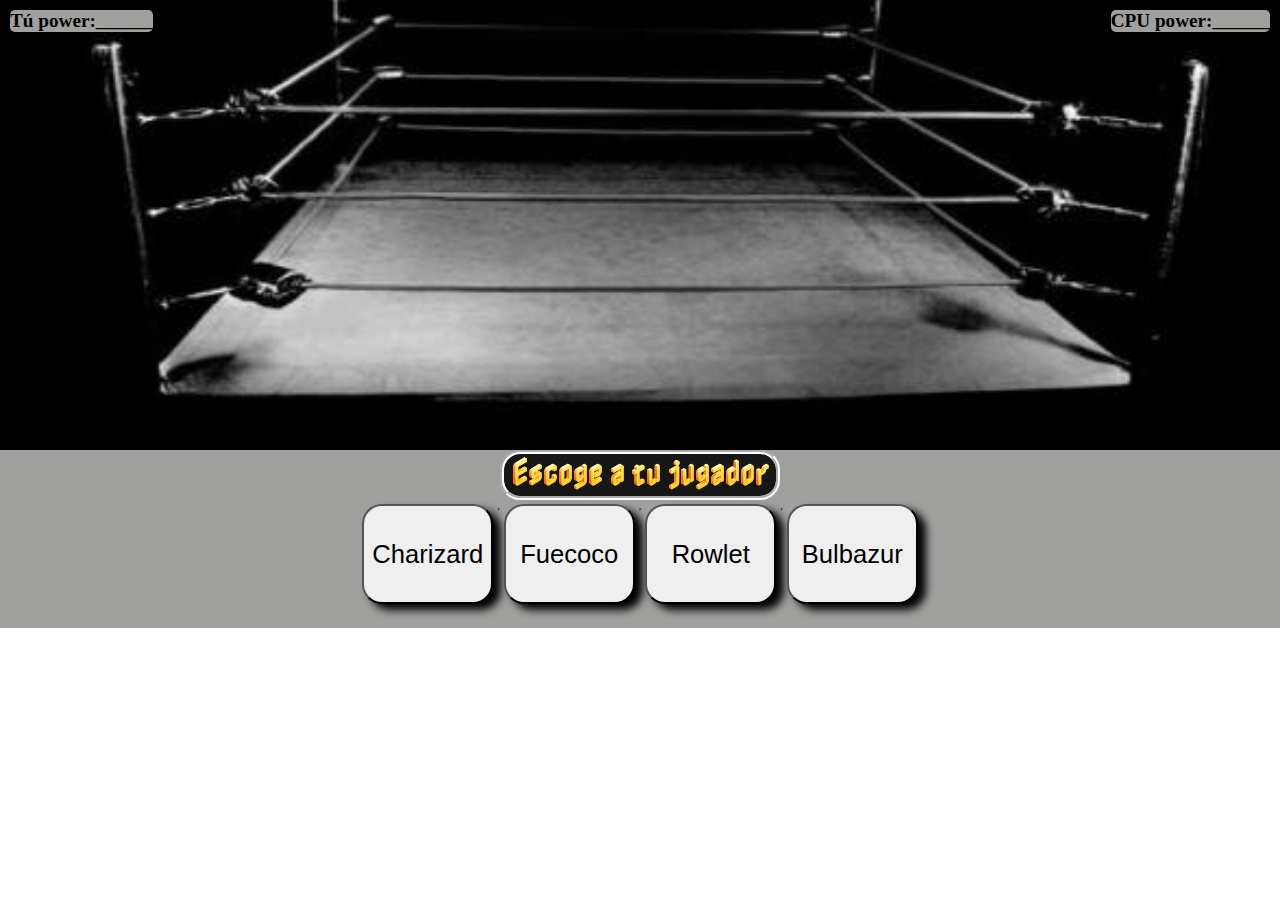
==== index.html @ 81d4fb5e "mas funciones" ====
<!DOCTYPE html>
<html lang="es">
<head>
    <meta charset="UTF-8">
    <meta http-equiv="X-UA-Compatible" content="IE=edge">
    <meta name="viewport" content="width=device-width, initial-scale=1.0">
    <title>pokemon mi versión</title>
    <link rel="stylesheet" href="./src/estilos/style.css">
    <link rel="icon" href="./src/img/iconos/logo_principal.png">
    <script src="./src/assets/main.js" defer></script>
    <link rel="preconnect" href="https://fonts.googleapis.com">
<link rel="preconnect" href="https://fonts.gstatic.com" crossorigin>
<link href="https://fonts.googleapis.com/css2?family=Nabla&display=swap" rel="stylesheet">
</head>
<body>
    <header class="header--ring img">
        <div class="energy"><p class="yourpower power"><strong>Tú power:______</strong></p><p class="cpupower power"><strong>CPU power:______</strong></p></div>
        <div class="ring--characters-container">
            <div class="character_1 "><span class="beat1 beat img" style="background-image: url();"></span></div><div class="character_2 "><span class="beat2 beat img" ></span></div>
        </div>
    </header>
    <main>
        <section class="main--choose-container">
            <p class="title">Escoge a tu jugador</p>
            <div class="choose--buttons-container"> 
            </div>
        </section>
    </main>
</body>
</html>
---- src/estilos/style.css ----
:root{

}
*{
    margin: 0;
    padding:0 ;
    box-sizing: border-box;
}
body{
    font-size: 62.5%;
}
.img{
    background-position: center;
    background-repeat: no-repeat;
    background-size: cover;
}
header{
    width: 100%;
    height: 50vh;
}
.header--ring{
background-image: url(../img/fondos/ring.jpg);
}
.energy .power{
    margin-top: 10px;
    background-color: #a0a09f;
    font-size: 1.2rem;
    border-radius: 5px;
}
.energy .yourpower{
    left: 10px;
    position: absolute;
}
.energy .cpupower{
    right: 10px;
    position: absolute;
}
.ring--characters-container{
    width: 98%;
    height: 100%;
    margin: 0 auto;
    display: flex;
    flex-direction: row;
    gap: 10%;
    padding: 20px;
}
.character_1, .character_2{
width: 50%;
display: flex;
justify-content: center;
align-items: center;
height: 100%;
}
.person1{
    width: 120px;
    height: 120px;
    display: block;
    margin: 0 auto;
}
.person2{
    width: 120px;
    height: 120px;
    display: block;
    margin: 0 auto;
}
.ring--characters-container .beat{
    width: 70px;
    height: 60px;
    position: absolute;
}
.main--choose-container{
    width: 100%;
    height: auto;
    padding-bottom: 20px;
    background-color:#a0a09f;
}
.main--choose-container .choose--buttons-container{
    width: 90%;
    min-width: 288px;
    max-width: 800px;
    margin: 0 auto;
    height: auto;
    display: flex;
    flex-wrap: wrap;
    justify-content: center;
}
.main--choose-container .title{
    font-size: 1.8rem;
    font-weight: 400;
    line-height: 2rem;
    font-family:'Nabla', cursive;
    width: 280px;
    margin: 0 auto;
    text-align: center;
    height: 50px;
    background-color: #161616;
    border:4px groove white;
    border-radius: 20px;
    padding: 2px;
}
.choose--buttons-container input[type="button"]{
    font-size: 1.6rem;
    font-weight: 500;
    line-height: 1.8rem;
    padding: 5px;
    margin: 4px;
    width: 131px;
    height: 100px;
    border-radius: 20px;
    box-shadow: 8px 6px 8px black;
    text-overflow: clip;
}
/*controles de jugador*/
.controls{
    background-color: #a0a09f;
    width: 100%;
    height: auto;
    display: flex;
    flex-wrap: wrap;
    justify-content: center;

}
.controls input[type="button"]{
    font-size: 1.6rem;
    font-weight: 500;
    line-height: 1.8rem;
    padding: 5px;
    margin: 4px;
    width: auto;
    height: auto;
    border-radius: 20px;
    box-shadow: 8px 6px 8px black;
}
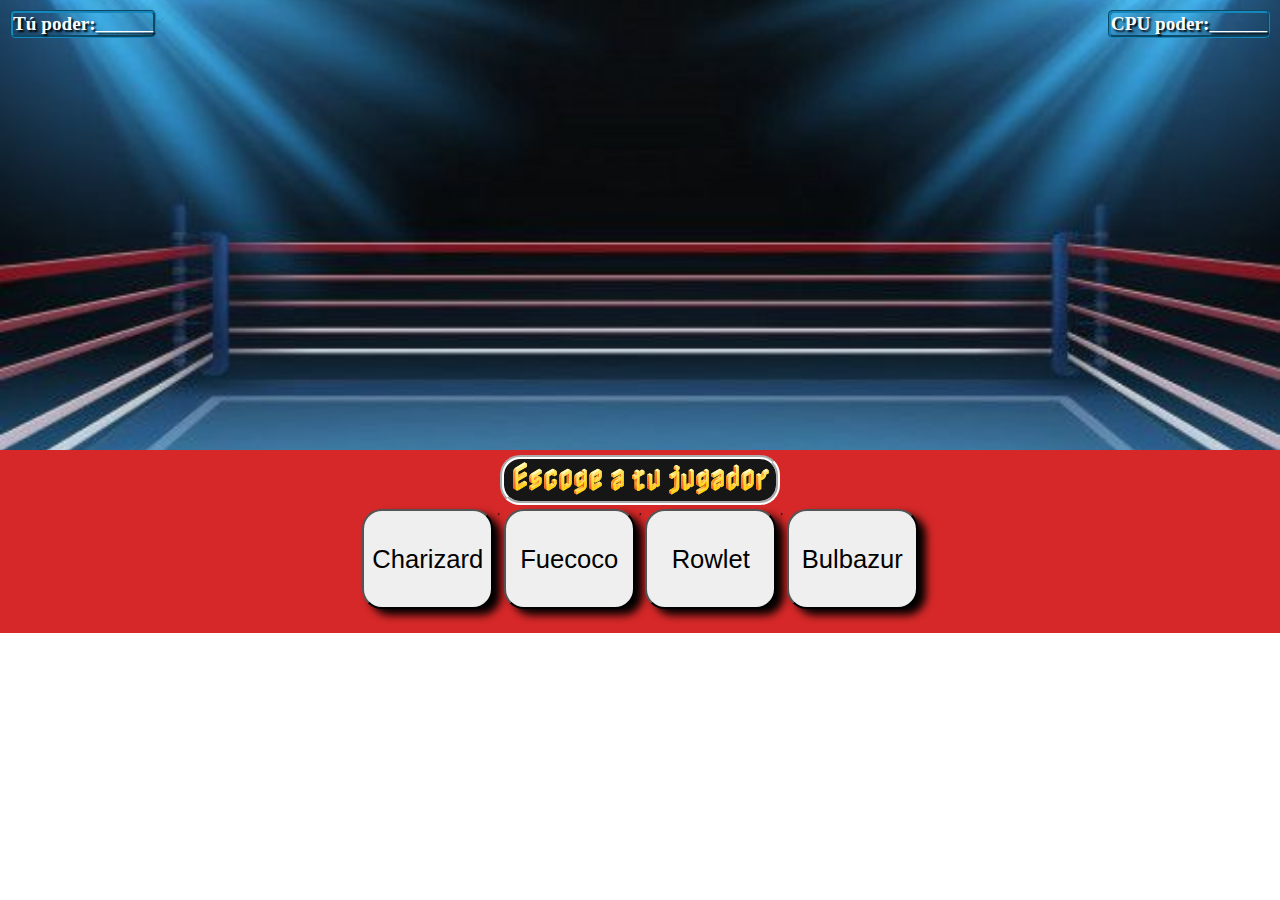
==== commit e820e1e7: "añadi los ataques y sus poderes" ====
--- a/index.html
+++ b/index.html
@@ -14,9 +14,9 @@
 </head>
 <body>
     <header class="header--ring img">
-        <div class="energy"><p class="yourpower power"><strong>Tú power:______</strong></p><p class="cpupower power"><strong>CPU power:______</strong></p></div>
+        <div class="energy"><p class="yourpower power"><strong>Tú poder:______</strong></p><p class="cpupower power"><strong>CPU poder:______</strong></p></div>
         <div class="ring--characters-container">
-            <div class="character_1 "><span class="beat1 beat img" style="background-image: url();"></span></div><div class="character_2 "><span class="beat2 beat img" ></span></div>
+            <div class="character_1 "></div><div class="character_2 "></div>
         </div>
     </header>
     <main>
--- a/src/estilos/style.css
+++ b/src/estilos/style.css
@@ -19,11 +19,13 @@
     height: 50vh;
 }
 .header--ring{
-background-image: url(../img/fondos/ring.jpg);
+background-image: url(../img/fondos/ring2.jpg);
 }
 .energy .power{
     margin-top: 10px;
-    background-color: #a0a09f;
+    border: 3px groove #1786bb;
+    color: white;
+    text-shadow: 2px 2px 2px black;
     font-size: 1.2rem;
     border-radius: 5px;
 }
@@ -63,16 +65,25 @@
     display: block;
     margin: 0 auto;
 }
-.ring--characters-container .beat{
+.ring--characters-container .beat-container{
     width: 70px;
     height: 60px;
+    display: block;
     position: absolute;
+    top: 110px;
+}
+.person1 .beat-container.one{
+    left: 50px;
+}
+.person2 .beat-container.two{
+    right: 50px;
 }
 .main--choose-container{
     width: 100%;
     height: auto;
+    padding-top:5px;
     padding-bottom: 20px;
-    background-color:#a0a09f;
+    background-color:#d62828;
 }
 .main--choose-container .choose--buttons-container{
     width: 90%;
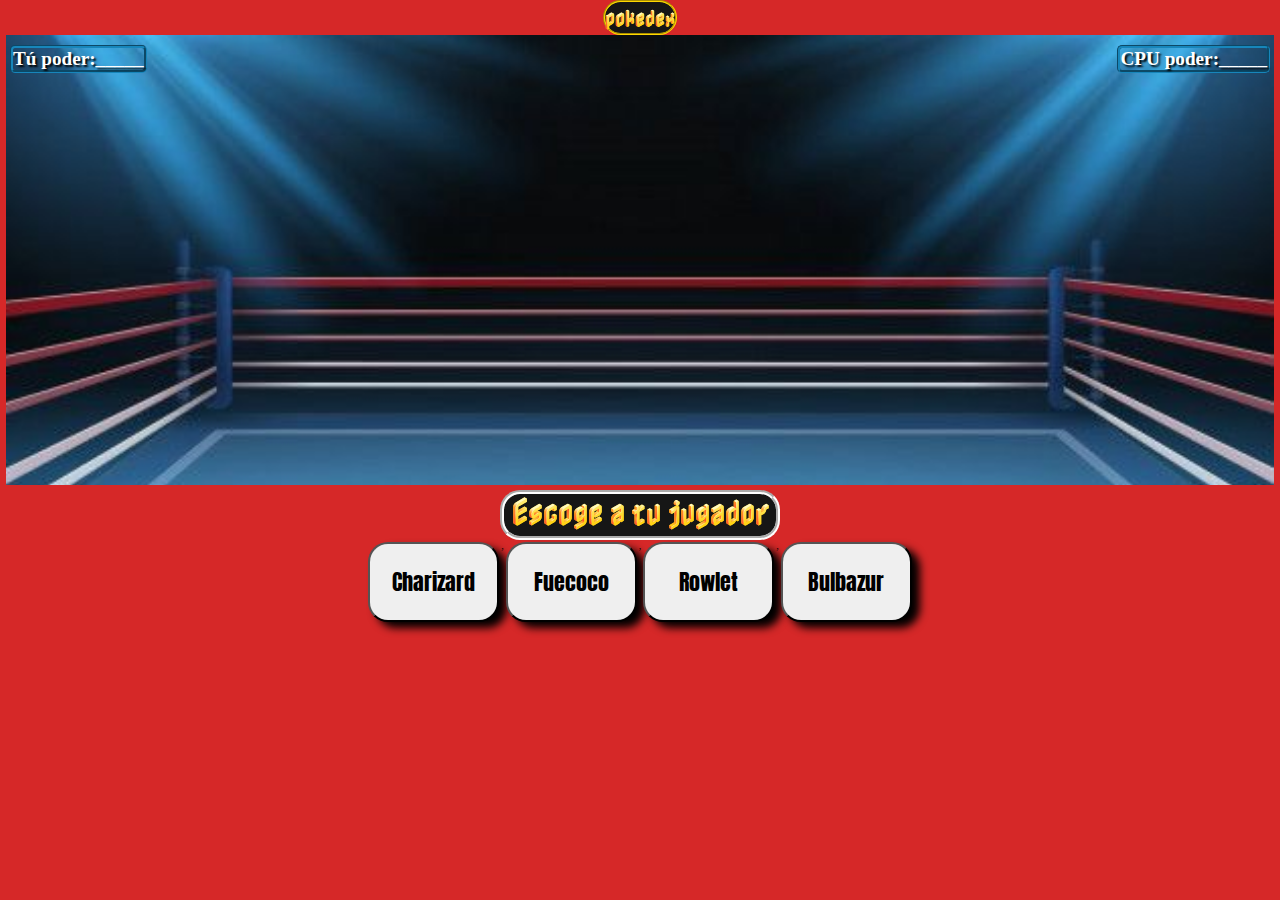
==== commit 72c66e7a: "agrege el contraataque" ====
--- a/index.html
+++ b/index.html
@@ -10,11 +10,12 @@
     <script src="./src/assets/main.js" defer></script>
     <link rel="preconnect" href="https://fonts.googleapis.com">
 <link rel="preconnect" href="https://fonts.gstatic.com" crossorigin>
-<link href="https://fonts.googleapis.com/css2?family=Nabla&display=swap" rel="stylesheet">
+<link href="https://fonts.googleapis.com/css2?family=Anton&family=Nabla&display=swap" rel="stylesheet">
 </head>
 <body>
     <header class="header--ring img">
-        <div class="energy"><p class="yourpower power"><strong>Tú poder:______</strong></p><p class="cpupower power"><strong>CPU poder:______</strong></p></div>
+        <p class="titlepokedex">pokedex</p>
+        <div class="energy"><p class="yourpower power"><strong>Tú poder:_____</strong></p><p class="cpupower power"><strong>CPU poder:_____</strong></p></div>
         <div class="ring--characters-container">
             <div class="character_1 "></div><div class="character_2 "></div>
         </div>
--- a/src/estilos/style.css
+++ b/src/estilos/style.css
@@ -8,6 +8,7 @@
 }
 body{
     font-size: 62.5%;
+    background-color:#d62828;
 }
 .img{
     background-position: center;
@@ -15,8 +16,20 @@
     background-size: cover;
 }
 header{
-    width: 100%;
+    margin-top: 35px;
+    margin-left: .5%;
+    width: 99%;
     height: 50vh;
+}
+.titlepokedex{
+    position: absolute;
+    top: 0;
+    border: 2px groove gold;
+    left: calc(50% - 37px);
+    font-family: 'Nabla',cursive;
+    font-size: 1.2rem;
+    border-radius: 20px;
+    background-color: #161616;
 }
 .header--ring{
 background-image: url(../img/fondos/ring2.jpg);
@@ -83,7 +96,6 @@
     height: auto;
     padding-top:5px;
     padding-bottom: 20px;
-    background-color:#d62828;
 }
 .main--choose-container .choose--buttons-container{
     width: 90%;
@@ -110,13 +122,14 @@
     padding: 2px;
 }
 .choose--buttons-container input[type="button"]{
-    font-size: 1.6rem;
-    font-weight: 500;
-    line-height: 1.8rem;
+    font-size: 1.4rem;
+    font-weight: 400;
+    line-height: 1.6rem;
+    font-family: 'Anton',sans-serif;
     padding: 5px;
-    margin: 4px;
+    margin: 2px;
     width: 131px;
-    height: 100px;
+    height: 80px;
     border-radius: 20px;
     box-shadow: 8px 6px 8px black;
     text-overflow: clip;
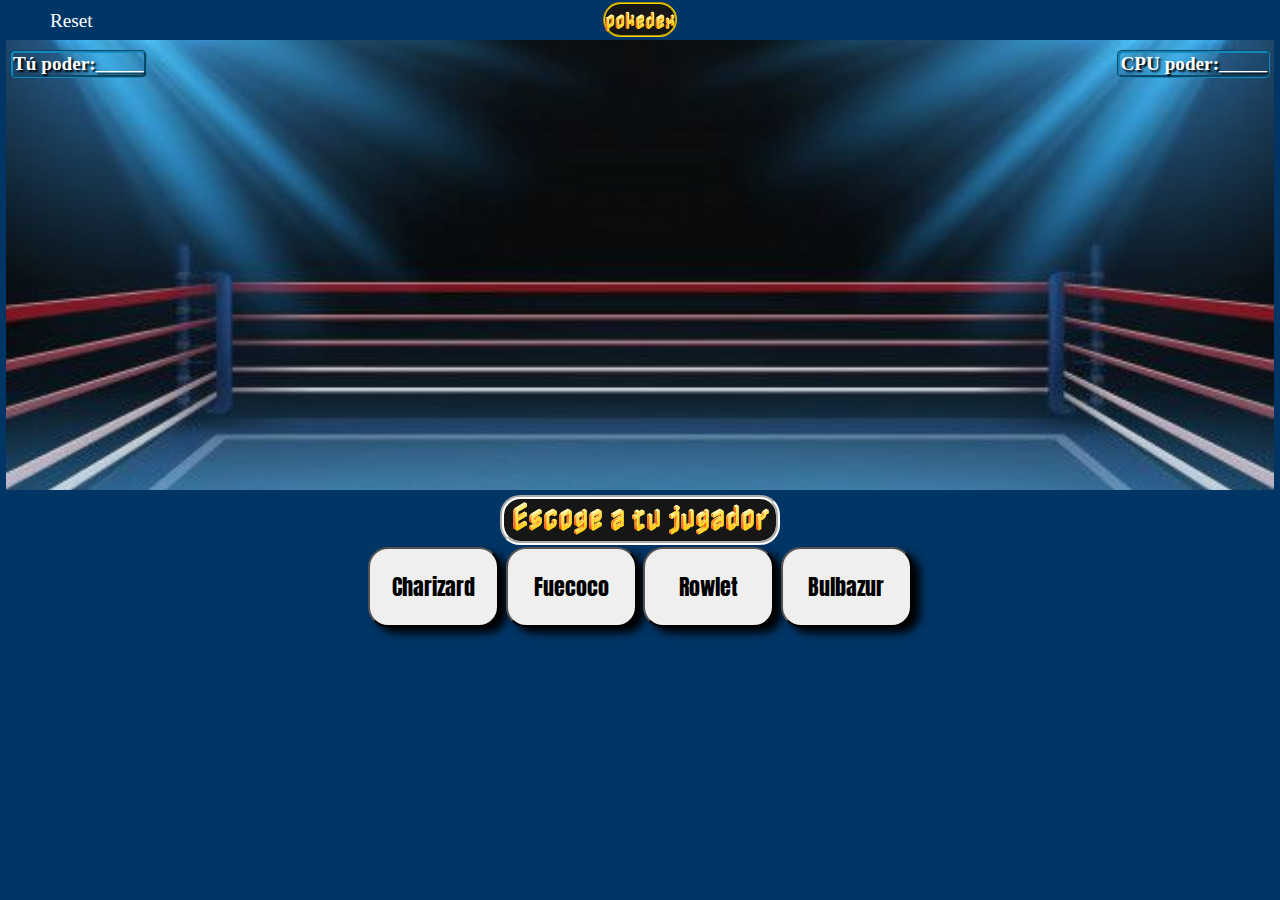
==== commit 107d254e: "agrege el boton reset" ====
--- a/index.html
+++ b/index.html
@@ -14,7 +14,7 @@
 </head>
 <body>
     <header class="header--ring img">
-        <p class="titlepokedex">pokedex</p>
+        <p class="titlepokedex">pokedex </p><p class="reset img"  onclick="reset()"></p><p onclick="reset()" class="btnreset">Reset</p>
         <div class="energy"><p class="yourpower power"><strong>Tú poder:_____</strong></p><p class="cpupower power"><strong>CPU poder:_____</strong></p></div>
         <div class="ring--characters-container">
             <div class="character_1 "></div><div class="character_2 "></div>
--- a/src/estilos/style.css
+++ b/src/estilos/style.css
@@ -8,7 +8,7 @@
 }
 body{
     font-size: 62.5%;
-    background-color:#d62828;
+    background-color:#003566;
 }
 .img{
     background-position: center;
@@ -16,20 +16,37 @@
     background-size: cover;
 }
 header{
-    margin-top: 35px;
+    margin-top: 40px;
     margin-left: .5%;
     width: 99%;
     height: 50vh;
 }
 .titlepokedex{
     position: absolute;
-    top: 0;
+    top: 2px;
     border: 2px groove gold;
     left: calc(50% - 37px);
     font-family: 'Nabla',cursive;
     font-size: 1.2rem;
     border-radius: 20px;
     background-color: #161616;
+}
+.reset{
+    position: absolute;
+    top: 0;
+    background-image: url(https://cdn-icons-png.flaticon.com/512/528/528101.png);
+    font-size: 1.2rem;
+    font-weight: 700;
+    width: 40px;
+    height: 38px;
+    left: 10px;
+}
+.btnreset{
+    top: 10px;
+    left: 50px;
+    font-size: 1.2rem;
+    color: white;
+    position: absolute;
 }
 .header--ring{
 background-image: url(../img/fondos/ring2.jpg);
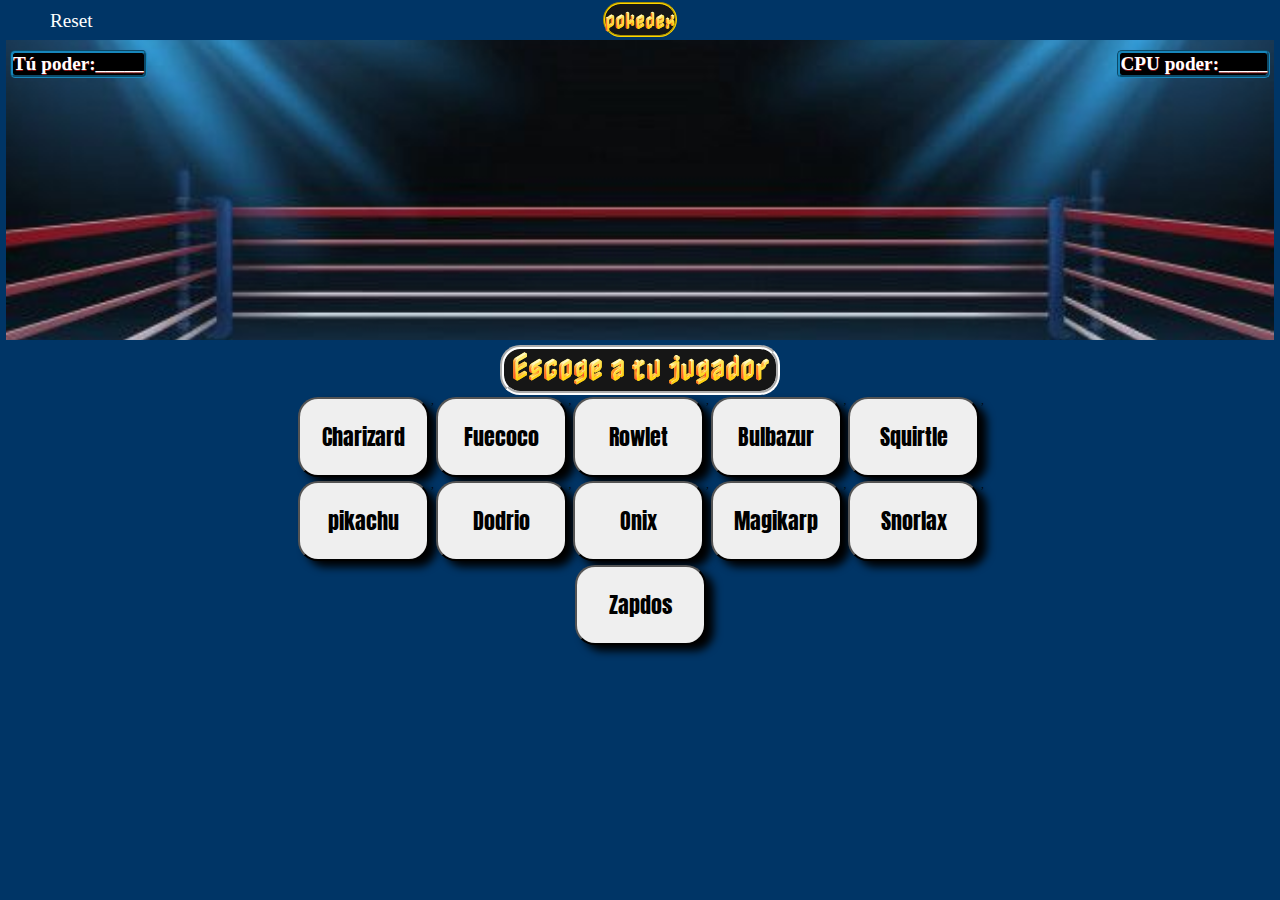
==== commit a2b8c76e: "agrege musica de fondo y gifs de ataques" ====
--- a/index.html
+++ b/index.html
@@ -13,6 +13,7 @@
 <link href="https://fonts.googleapis.com/css2?family=Anton&family=Nabla&display=swap" rel="stylesheet">
 </head>
 <body>
+    <audio preload="auto" src="./src/mp3/Sonido_de_pokemon_go.mp3" autoplay="true" loop="true"></audio>
     <header class="header--ring img">
         <p class="titlepokedex">pokedex </p><p class="reset img"  onclick="reset()"></p><p onclick="reset()" class="btnreset">Reset</p>
         <div class="energy"><p class="yourpower power"><strong>Tú poder:_____</strong></p><p class="cpupower power"><strong>CPU poder:_____</strong></p></div>
--- a/src/estilos/style.css
+++ b/src/estilos/style.css
@@ -1,5 +1,8 @@
 :root{
 
+}
+.person1{
+    transform: scaleX(-1);
 }
 *{
     margin: 0;
@@ -10,6 +13,36 @@
     font-size: 62.5%;
     background-color:#003566;
 }
+@media (min-width:375px) {
+    .character_2  .conttwo .beat2{
+    left: -5px;
+   }
+}
+@media (min-width:425px) {
+    .character_2  .conttwo .beat2{
+    left: -20px;
+   }
+}
+@media (min-width:500px) {
+    .character_2  .conttwo .beat2{
+    left: -40px;
+   }
+}
+@media (min-width:600px) {
+    .character_2  .conttwo .beat2{
+    left: -60px;
+   }
+}
+@media (min-width:700px) {
+    .character_2  .conttwo .beat2{
+    left: -90px;
+   }
+}
+@media (min-width:900px) {
+    .character_2  .conttwo .beat2{
+    left: -150px;
+   }
+}
 .img{
     background-position: center;
     background-repeat: no-repeat;
@@ -19,7 +52,7 @@
     margin-top: 40px;
     margin-left: .5%;
     width: 99%;
-    height: 50vh;
+    height: 300px;
 }
 .titlepokedex{
     position: absolute;
@@ -48,16 +81,21 @@
     color: white;
     position: absolute;
 }
+.reset, .btnreset, .choose--buttons-container input[type="button"]:hover{
+    cursor: pointer;
+}
 .header--ring{
 background-image: url(../img/fondos/ring2.jpg);
 }
 .energy .power{
     margin-top: 10px;
+    background-color: black;
     border: 3px groove #1786bb;
     color: white;
-    text-shadow: 2px 2px 2px black;
+    text-shadow:0px 1px 0px rgb(137, 20, 20);
     font-size: 1.2rem;
     border-radius: 5px;
+    font-weight: 500;
 }
 .energy .yourpower{
     left: 10px;
@@ -96,11 +134,11 @@
     margin: 0 auto;
 }
 .ring--characters-container .beat-container{
-    width: 70px;
-    height: 60px;
+    width: 100px;
+    height: 100px;
     display: block;
     position: absolute;
-    top: 110px;
+    top: 130px;
 }
 .person1 .beat-container.one{
     left: 50px;
@@ -108,6 +146,10 @@
 .person2 .beat-container.two{
     right: 50px;
 }
+.contone .win1.img{
+    position: absolute;
+    transition: ease all 1.9s;
+} 
 .main--choose-container{
     width: 100%;
     height: auto;
@@ -149,7 +191,6 @@
     height: 80px;
     border-radius: 20px;
     box-shadow: 8px 6px 8px black;
-    text-overflow: clip;
 }
 /*controles de jugador*/
 .controls{
@@ -161,14 +202,3 @@
     justify-content: center;
 
 }
-.controls input[type="button"]{
-    font-size: 1.6rem;
-    font-weight: 500;
-    line-height: 1.8rem;
-    padding: 5px;
-    margin: 4px;
-    width: auto;
-    height: auto;
-    border-radius: 20px;
-    box-shadow: 8px 6px 8px black;
-}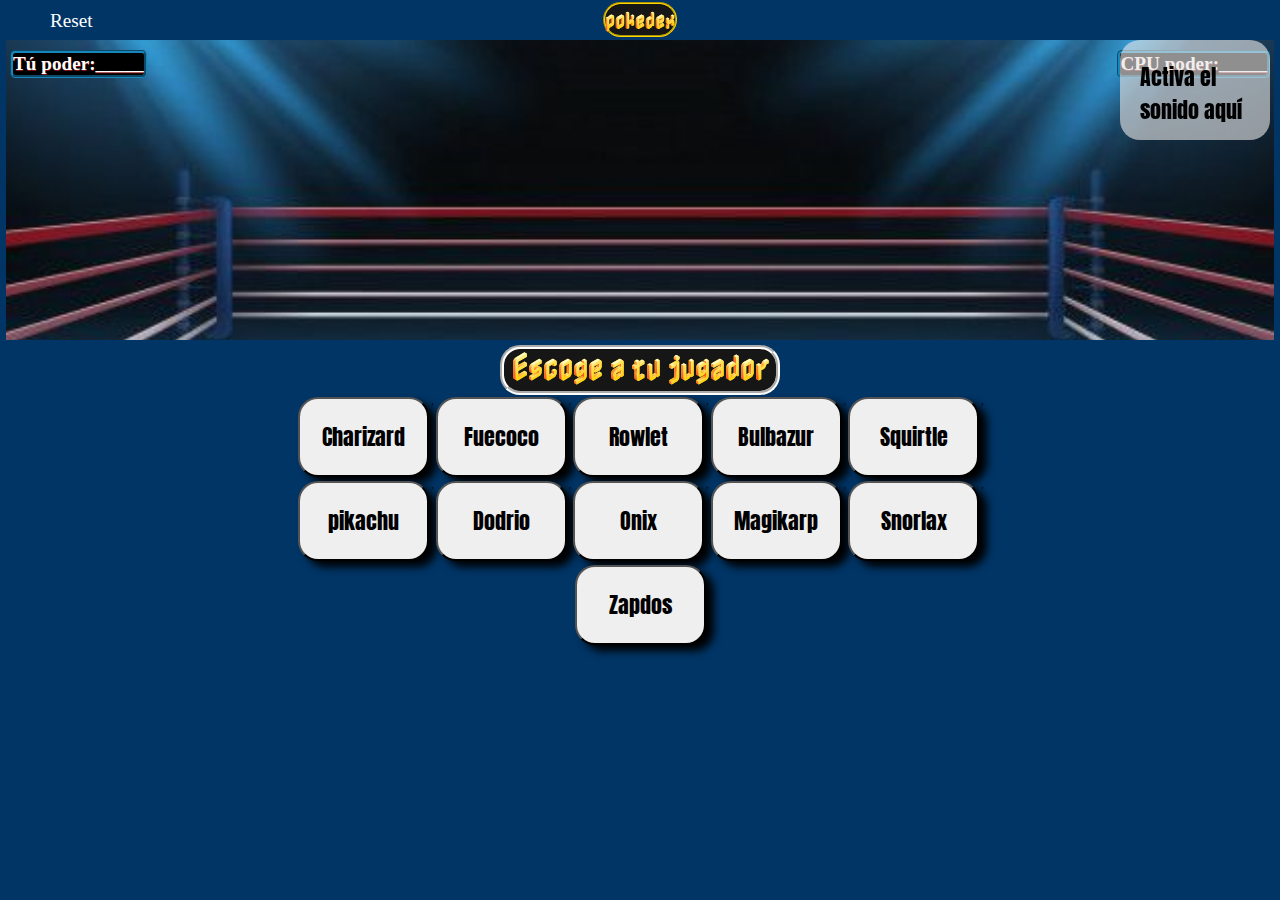
==== commit 7cc4a698: "agrege el popup para el sonido y añadi cuanto de vida pierden por cada ataque" ====
--- a/index.html
+++ b/index.html
@@ -13,7 +13,7 @@
 <link href="https://fonts.googleapis.com/css2?family=Anton&family=Nabla&display=swap" rel="stylesheet">
 </head>
 <body>
-    <audio preload="auto" src="./src/mp3/Sonido_de_pokemon_go.mp3" autoplay="true" loop="true"></audio>
+   <audio id="pokeaudio" src="./src/mp3/Sonido_de_pokemon_go.mp3" loop="true" preload="auto"></audio><span class="play img"></span><span class="pause img"></span><div class="popupsound"><span class="arrow img"></span><span class="closepop1 img"></span><p style="font-size: 1.4rem;font-family: 'Anton',cursive;">Activa el sonido aquí</p></div>
     <header class="header--ring img">
         <p class="titlepokedex">pokedex </p><p class="reset img"  onclick="reset()"></p><p onclick="reset()" class="btnreset">Reset</p>
         <div class="energy"><p class="yourpower power"><strong>Tú poder:_____</strong></p><p class="cpupower power"><strong>CPU poder:_____</strong></p></div>
@@ -28,5 +28,6 @@
             </div>
         </section>
     </main>
+     
 </body>
 </html>--- a/src/estilos/style.css
+++ b/src/estilos/style.css
@@ -13,29 +13,90 @@
     font-size: 62.5%;
     background-color:#003566;
 }
+.play, .pause{
+    width: 30px;
+    height: 30px;
+    display: block;
+    position: absolute;
+    top: 6px;
+    right: 15px;
+    transition: ease-in .1s;
+}
+.play{
+    background-image: url(https://cdn-icons-png.flaticon.com/512/945/945174.png);
+    visibility: visible;
+}
+.pause{
+    background-image: url(https://cdn-icons-png.flaticon.com/512/5932/5932251.png);
+    visibility: hidden;
+}
+.pause.on{
+    visibility:visible;
+}
+.play.off{
+    visibility: hidden;
+}
+.popupsound{
+    width: 150px;
+    height: 100px;
+    border-radius: 20px;
+    position: fixed;
+    top: 40px;
+    right: 10px;
+    background-color: rgba(228, 228, 228, 0.627);
+    z-index: 2;
+    padding: 20px 5px 5px 20px;
+}
+.arrow{
+    width: 30px;
+    height: 30px;
+    display: block;
+    position: absolute;
+    background-image: url(https://cdn-icons-png.flaticon.com/512/5708/5708118.png);
+    top: 0;
+    right: 5px;
+    animation: hand .3s infinite alternate linear ;
+}
+.closepop1{
+    width: 20px;
+    height: 20px;
+    display: block;
+    position: absolute;
+    background-image: url(https://cdn-icons-png.flaticon.com/512/458/458594.png);
+    top: 3px;
+    left: 10px;
+}
+@keyframes hand {
+    from{
+        top: 0;
+    }
+    to{
+        top: 10px;
+    }
+}
 @media (min-width:375px) {
     .character_2  .conttwo .beat2{
-    left: -5px;
+    left: -20px;
    }
 }
 @media (min-width:425px) {
     .character_2  .conttwo .beat2{
-    left: -20px;
+    left: -30px;
    }
 }
 @media (min-width:500px) {
     .character_2  .conttwo .beat2{
-    left: -40px;
+    left: -70px;
    }
 }
 @media (min-width:600px) {
     .character_2  .conttwo .beat2{
-    left: -60px;
+    left: -80px;
    }
 }
 @media (min-width:700px) {
     .character_2  .conttwo .beat2{
-    left: -90px;
+    left: -120px;
    }
 }
 @media (min-width:900px) {
